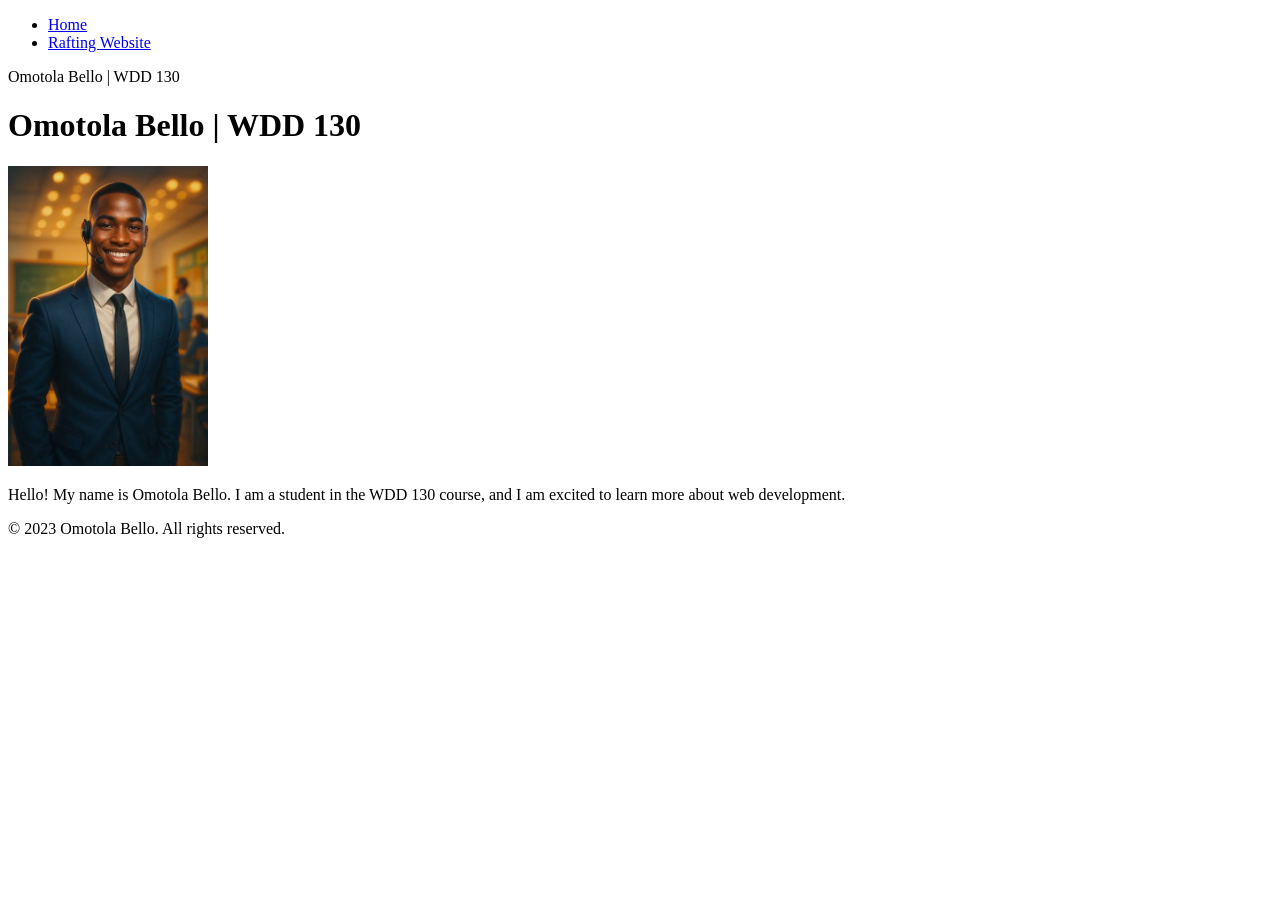
==== index.html @ c2de8bc4 "added  footer notes" ====
<!DOCTYPE html>
<html lang="en">

<head>
    <meta charset="UTF-8">
    <meta name="viewport" content="width=device-width, initial-scale=1.0">
    <title>Omotola Bello | WDD 130</title>
</head>

<body>
    <header>
        <nav>
            <ul>
                <li><a href="#">Home</a></li>
                <li><a href="wwr/">Rafting Website</a></li>
            </ul>
        </nav>
        <p>Omotola Bello | WDD 130</p>
    </header>
    <main>
        <h1>Omotola Bello | WDD 130</h1>
        <img src="images/profile.jpeg" alt="Profile Picture" width="200">
        <p>Hello! My name is Omotola Bello. I am a student in the WDD 130 course, and I am excited to learn more about web development.</p>
    </main>
    <footer>
        <p>&copy; 2023 Omotola Bello. All rights reserved.</p>
    </footer>
</body>

</html>
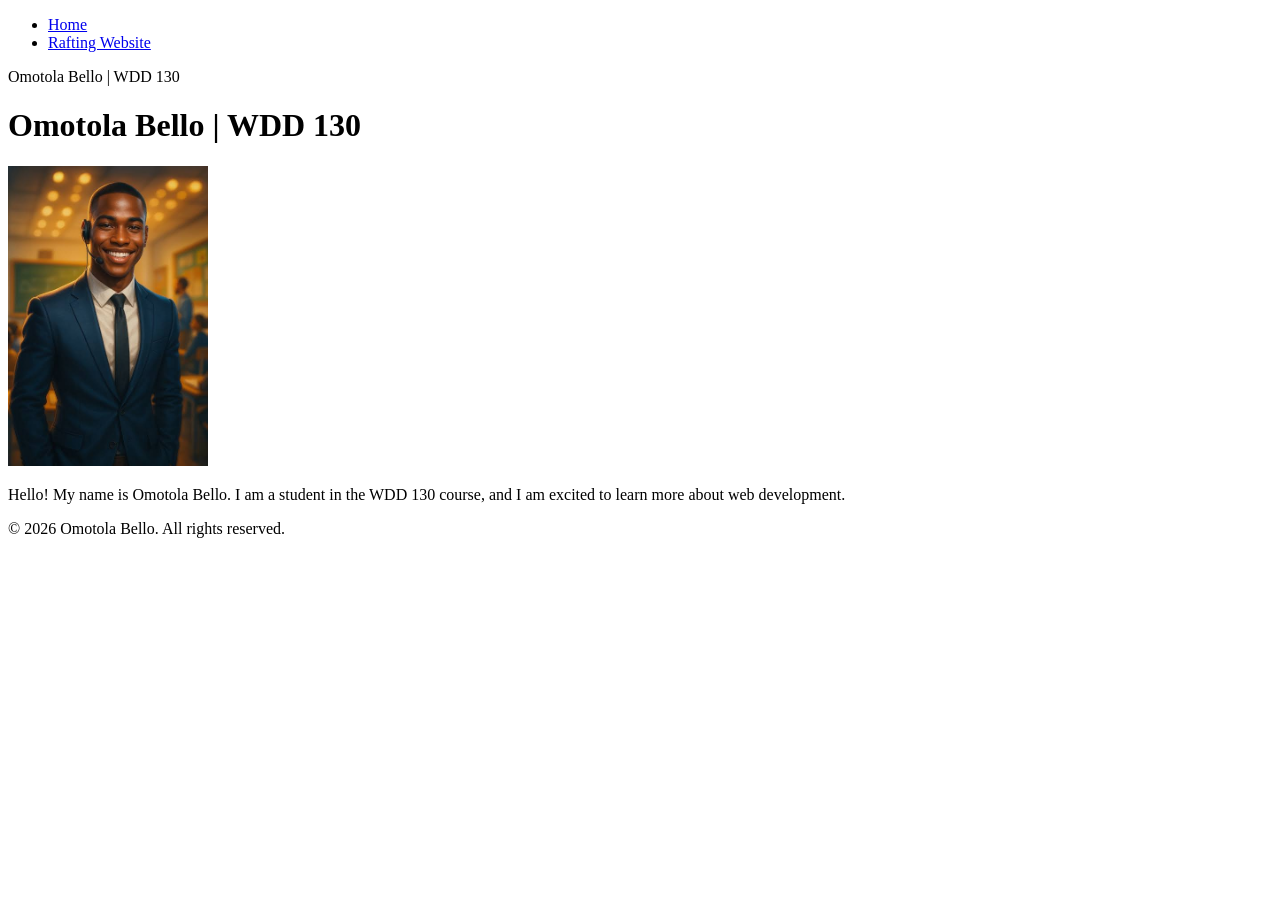
==== commit 64ec8541: "modified copyright year" ====
--- a/index.html
+++ b/index.html
@@ -23,7 +23,7 @@
         <p>Hello! My name is Omotola Bello. I am a student in the WDD 130 course, and I am excited to learn more about web development.</p>
     </main>
     <footer>
-        <p>&copy; 2023 Omotola Bello. All rights reserved.</p>
+        <p>&copy; 2026 Omotola Bello. All rights reserved.</p>
     </footer>
 </body>
 
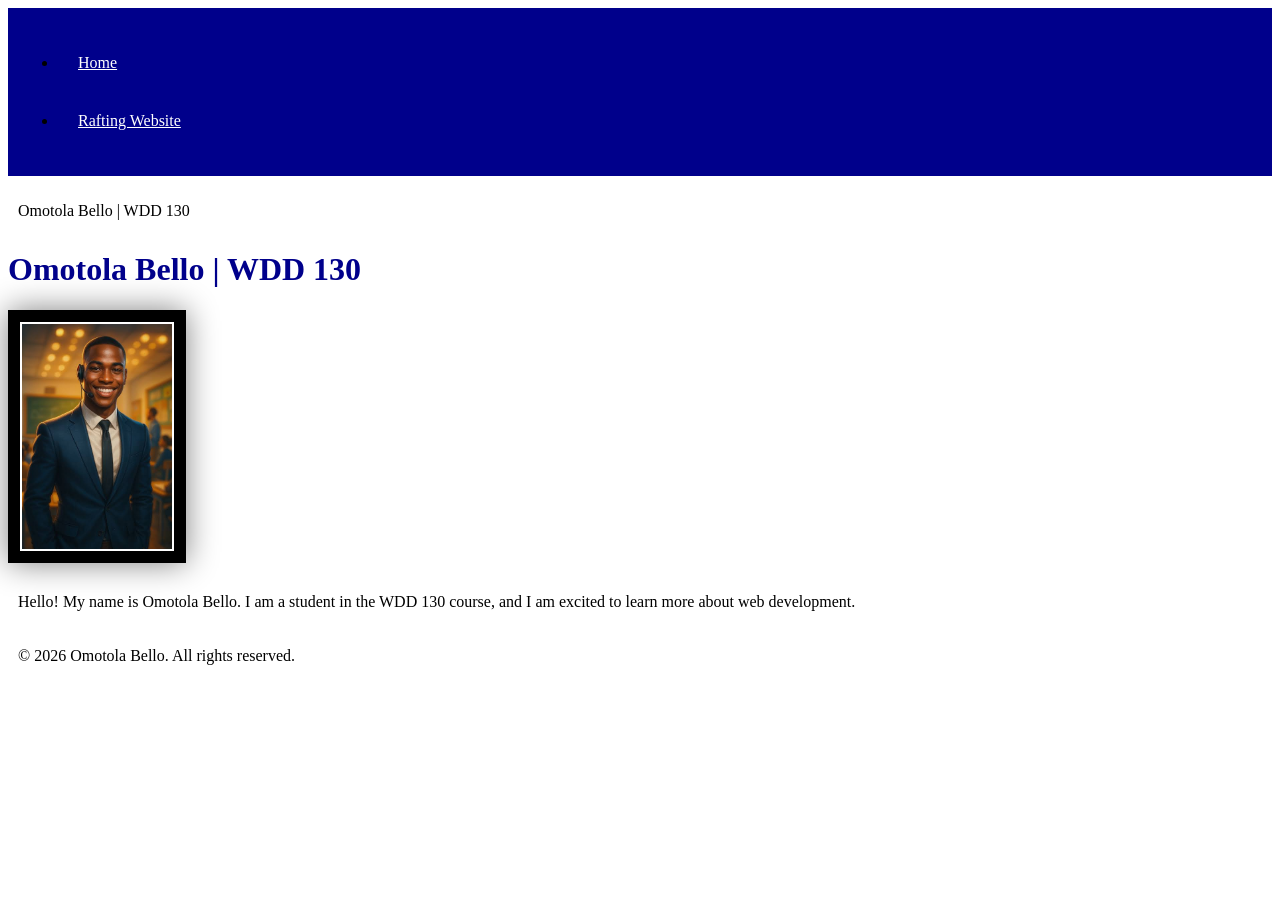
==== commit a8eed91d: "adding css styles for the homepage" ====
--- a/index.html
+++ b/index.html
@@ -5,6 +5,7 @@
     <meta charset="UTF-8">
     <meta name="viewport" content="width=device-width, initial-scale=1.0">
     <title>Omotola Bello | WDD 130</title>
+    <link rel="stylesheet" href="styles/styles.css">
 </head>
 
 <body>
--- a/styles/styles.css
+++ b/styles/styles.css
@@ -0,0 +1,25 @@
+nav {
+    background-color: darkblue;
+    padding: 10px;
+}
+nav a {
+    color: white;
+    display: block;
+    padding: 20px;
+}
+
+h1 {
+    color: darkblue;
+}
+
+img {
+    width: 150px;
+    height: auto;
+    border: 12px solid black;
+    padding: 2px;
+    box-shadow: 0 0 30px gray;
+
+}
+p {
+    padding: 10px;
+}
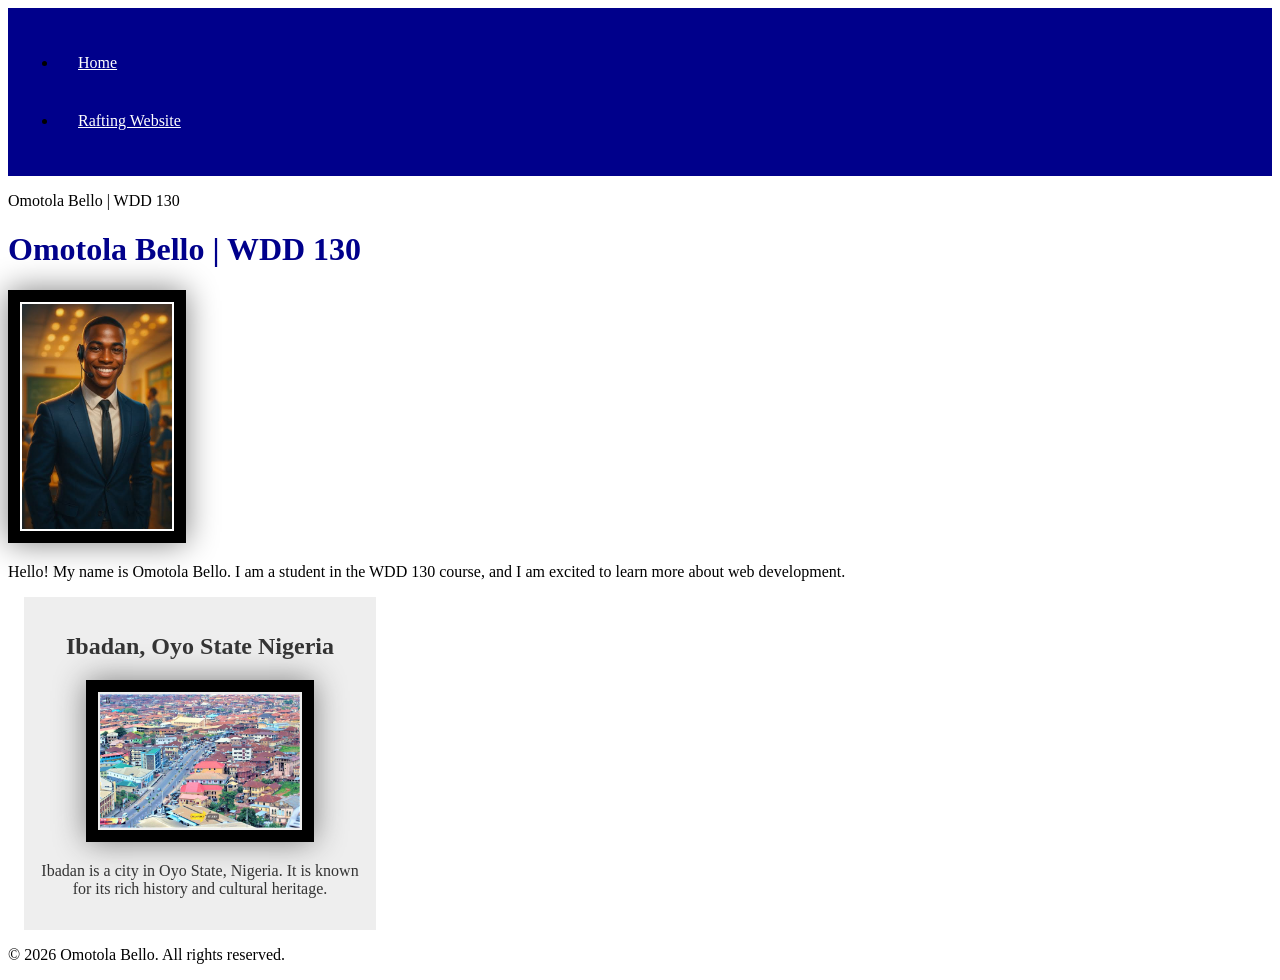
==== commit cf061513: "enhancements to the homepage" ====
--- a/index.html
+++ b/index.html
@@ -6,6 +6,8 @@
     <meta name="viewport" content="width=device-width, initial-scale=1.0">
     <title>Omotola Bello | WDD 130</title>
     <link rel="stylesheet" href="styles/styles.css">
+    <meta name="description" content="Omotola Bello's personal webpage for WDD 130 course"> 
+    <meta name="author" content="Omotola Bello">
 </head>
 
 <body>
@@ -23,6 +25,11 @@
         <img src="images/profile.jpeg" alt="Profile Picture" width="200">
         <p>Hello! My name is Omotola Bello. I am a student in the WDD 130 course, and I am excited to learn more about web development.</p>
     </main>
+    <aside>
+        <h2>Ibadan, Oyo State Nigeria</h2>
+        <img src="images/ib.png" alt="Ibadan, Oyo State Nigeria" width="200">
+        <p>Ibadan is a city in Oyo State, Nigeria. It is known for its rich history and cultural heritage.</p>
+    </aside>
     <footer>
         <p>&copy; 2026 Omotola Bello. All rights reserved.</p>
     </footer>
--- a/styles/styles.css
+++ b/styles/styles.css
@@ -1,3 +1,7 @@
+main {
+    max-width: 840px;
+}
+
 nav {
     background-color: darkblue;
     padding: 10px;
@@ -22,4 +26,28 @@
 }
 p {
     padding: 10px;
+}
+
+aside {
+    width: 20rem;
+    margin: 1rem;
+    border: 1px solid rgb(0, 0, 0 / 0.2);
+    padding: 1rem;
+    background-color: #eee;
+    color: #333;
+    text-align: center;
+}
+
+aside img {
+    width: 200px;
+    height: auto;
+}
+
+main img {
+    width: 150px;
+    height: auto;
+}
+
+p {
+    padding: 0;
 }
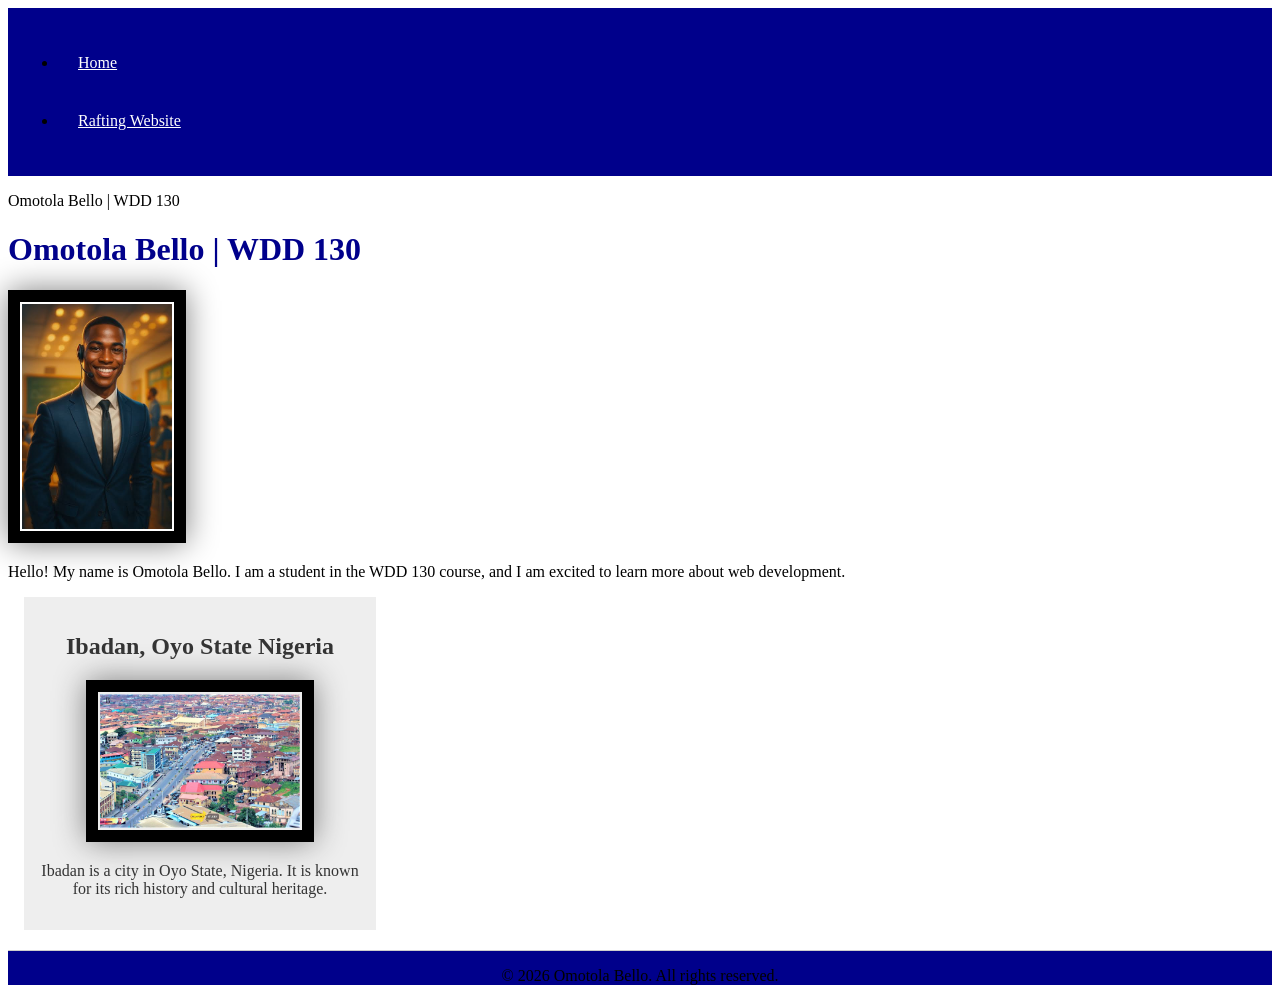
==== commit 62f578b8: "updating css rules for homepage" ====
--- a/index.html
+++ b/index.html
@@ -27,7 +27,7 @@
     </main>
     <aside>
         <h2>Ibadan, Oyo State Nigeria</h2>
-        <img src="images/ib.png" alt="Ibadan, Oyo State Nigeria" width="200">
+        <img src="images/ibcity.png" alt="Ibadan, Oyo State Nigeria" width="200">
         <p>Ibadan is a city in Oyo State, Nigeria. It is known for its rich history and cultural heritage.</p>
     </aside>
     <footer>
--- a/styles/styles.css
+++ b/styles/styles.css
@@ -38,16 +38,24 @@
     text-align: center;
 }
 
+main img {
+    width: 150px;
+    height: auto;
+    border: 12px solid black;
+    padding: 2px;
+    box-shadow: 0 0 30px gray;
+}
+
 aside img {
     width: 200px;
     height: auto;
 }
 
-main img {
-    width: 150px;
-    height: auto;
-}
+p { padding: 0;}
 
-p {
-    padding: 0;
+footer {
+    margin-top: 20px;
+    border-top: 1px solid #ccc;
+    background-color: darkblue;
+    text-align: center;
 }
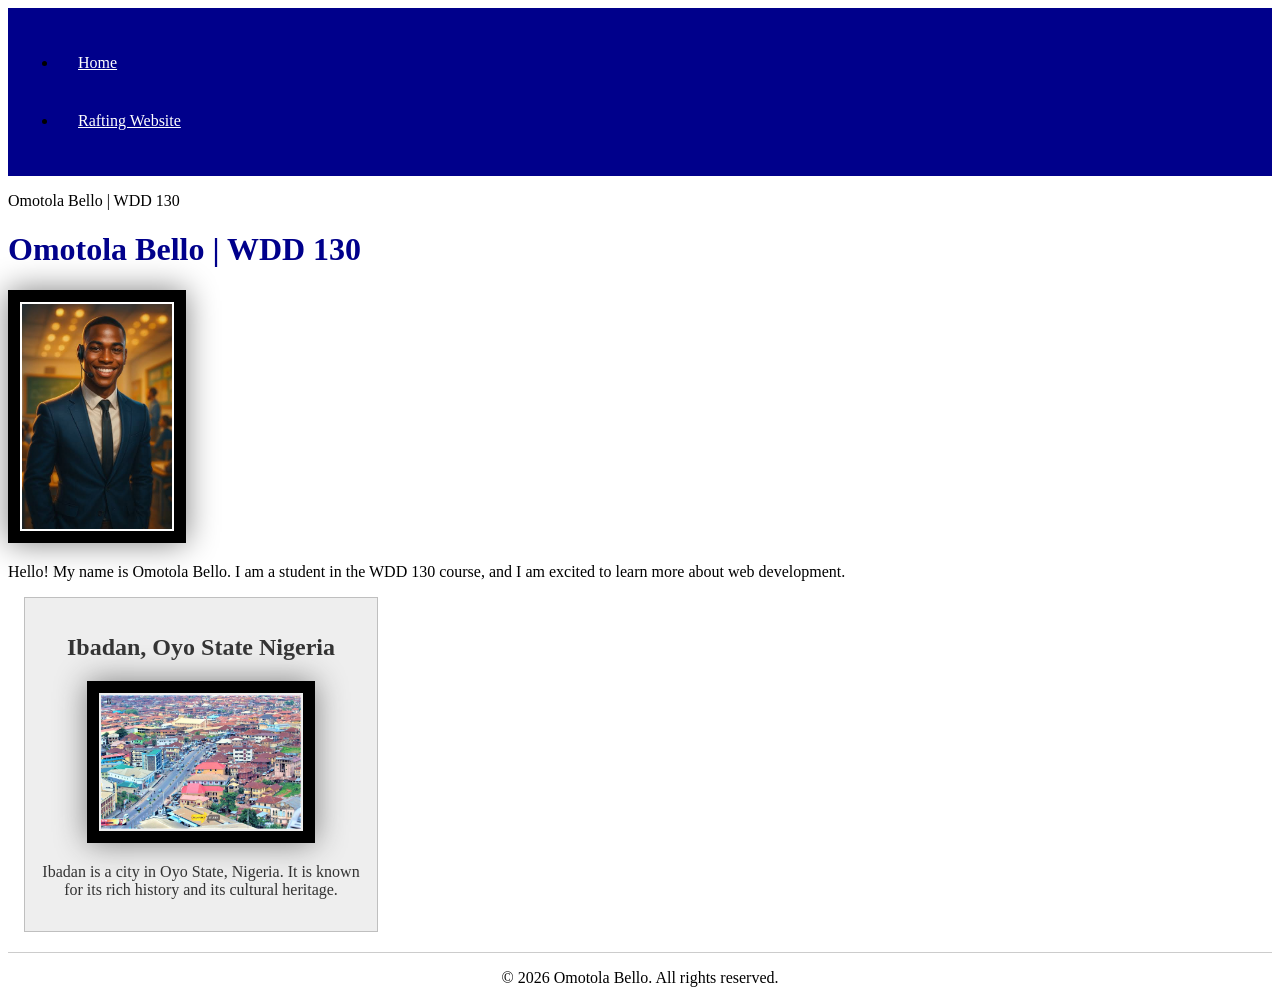
==== commit c6c74b43: "adjust aside css rule" ====
--- a/index.html
+++ b/index.html
@@ -28,7 +28,7 @@
     <aside>
         <h2>Ibadan, Oyo State Nigeria</h2>
         <img src="images/ibcity.png" alt="Ibadan, Oyo State Nigeria" width="200">
-        <p>Ibadan is a city in Oyo State, Nigeria. It is known for its rich history and cultural heritage.</p>
+        <p>Ibadan is a city in Oyo State, Nigeria. It is known for its rich history and its cultural heritage.</p>
     </aside>
     <footer>
         <p>&copy; 2026 Omotola Bello. All rights reserved.</p>
--- a/styles/styles.css
+++ b/styles/styles.css
@@ -31,7 +31,7 @@
 aside {
     width: 20rem;
     margin: 1rem;
-    border: 1px solid rgb(0, 0, 0 / 0.2);
+    border: 1px solid rgb(0 0 0 / 0.2);
     padding: 1rem;
     background-color: #eee;
     color: #333;
@@ -56,6 +56,6 @@
 footer {
     margin-top: 20px;
     border-top: 1px solid #ccc;
-    background-color: darkblue;
+    background-color: white;
     text-align: center;
 }
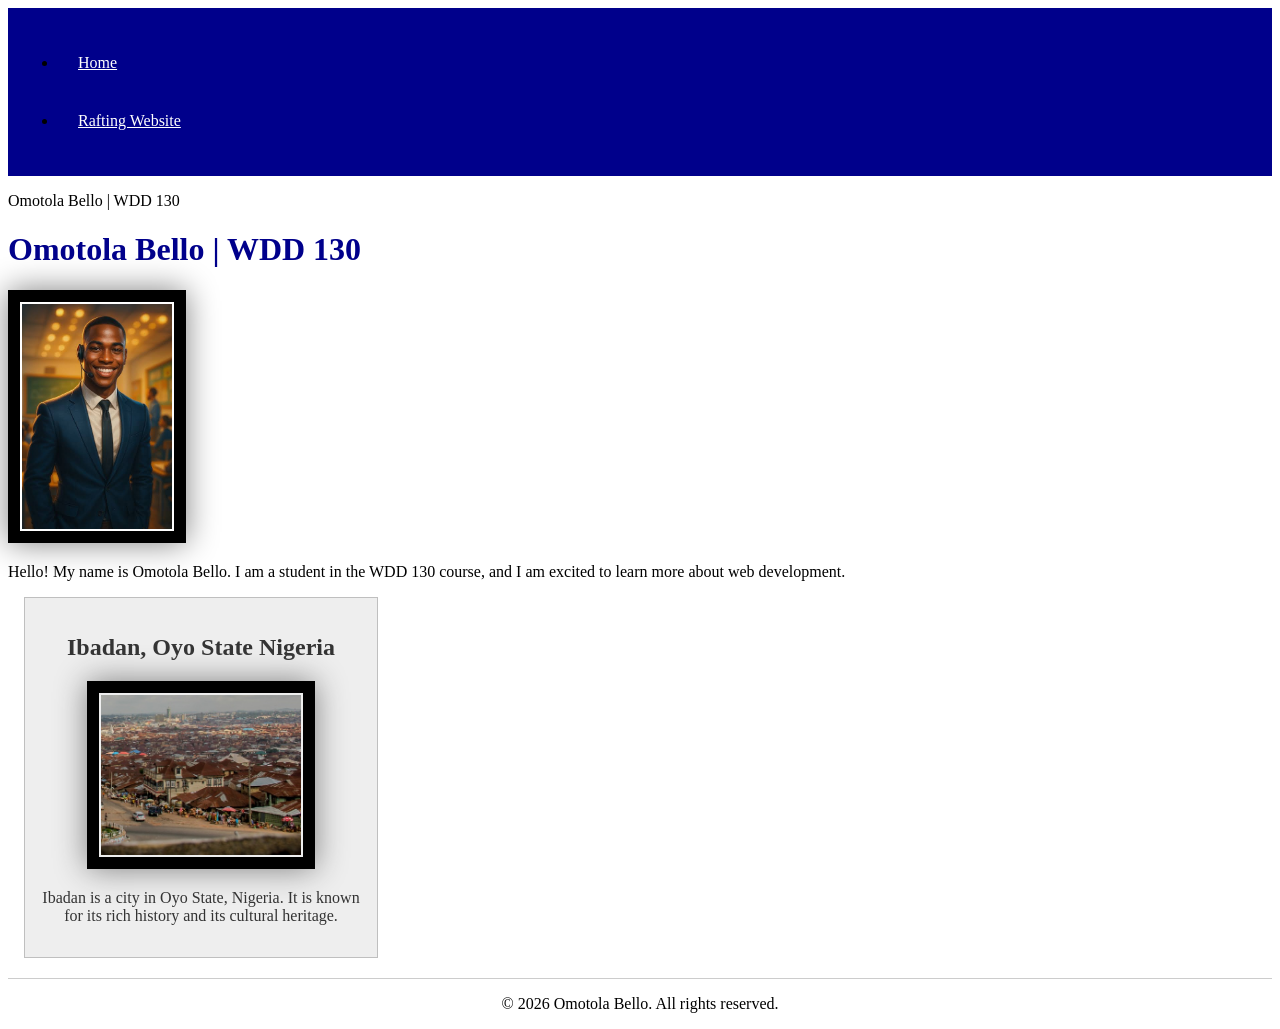
==== commit 5ef20151: "updates" ====
--- a/index.html
+++ b/index.html
@@ -27,7 +27,7 @@
     </main>
     <aside>
         <h2>Ibadan, Oyo State Nigeria</h2>
-        <img src="images/ibcity.png" alt="Ibadan, Oyo State Nigeria" width="200">
+        <img src="images/ibcity.jpg" alt="Ibadan, Oyo State Nigeria" width="200">
         <p>Ibadan is a city in Oyo State, Nigeria. It is known for its rich history and its cultural heritage.</p>
     </aside>
     <footer>
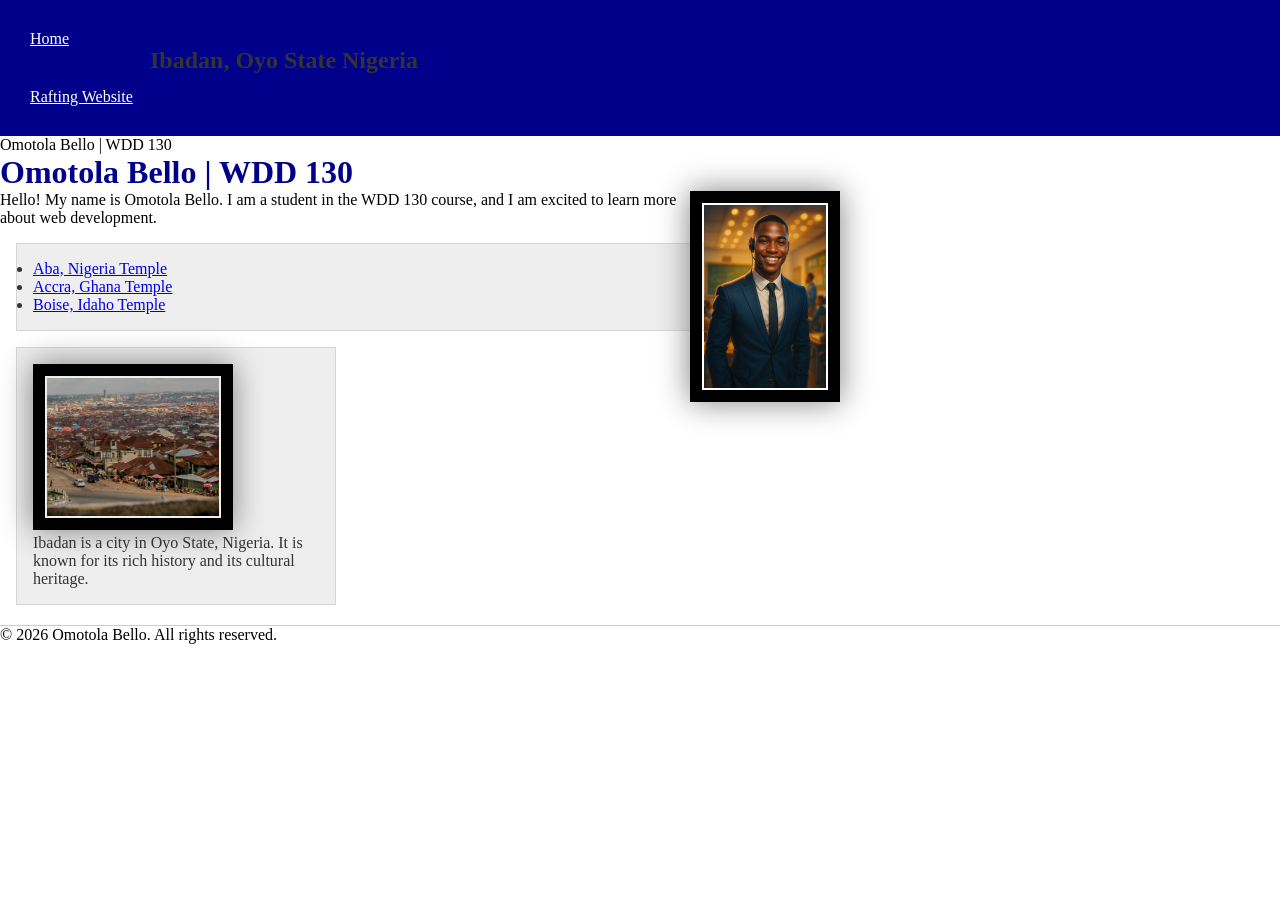
==== commit 56c88f14: "homepage ehancements" ====
--- a/index.html
+++ b/index.html
@@ -24,8 +24,13 @@
         <h1>Omotola Bello | WDD 130</h1>
         <img src="images/profile.jpeg" alt="Profile Picture" width="200">
         <p>Hello! My name is Omotola Bello. I am a student in the WDD 130 course, and I am excited to learn more about web development.</p>
+    <ul class="box">
+        <li><a href="https://content.churchofjesuschrist.org/templesldsorg/bc/Temples/photo-galleries/aba-nigeria/400x250/aba-nigeria-temple-lds-1636397-wallpaper.jpg">Aba, Nigeria Temple</a></li>
+        <li><a href="https://content.churchofjesuschrist.org/templesldsorg/bc/Temples/photo-galleries/accra-ghana/320x180/accra-ghana-temple-detail-249022-2400x1200.jpg">Accra, Ghana Temple</a></li>
+        <li><a href="https://content.churchofjesuschrist.org/templesldsorg/bc/Temples/photo-galleries/boise-idaho/2018/400x250/1-Boise-Idaho-Temple-1968984.jpg">Boise, Idaho Temple</a></li>
+    </ul>
     </main>
-    <aside>
+    <aside class="box">
         <h2>Ibadan, Oyo State Nigeria</h2>
         <img src="images/ibcity.jpg" alt="Ibadan, Oyo State Nigeria" width="200">
         <p>Ibadan is a city in Oyo State, Nigeria. It is known for its rich history and its cultural heritage.</p>
--- a/styles/styles.css
+++ b/styles/styles.css
@@ -1,3 +1,13 @@
+.root{
+    text-align: center;
+}
+
+*{
+    margin: 0;
+    padding: 0;
+    box-sizing: border-box;
+}
+
 main {
     max-width: 840px;
 }
@@ -25,17 +35,17 @@
 
 }
 p {
-    padding: 10px;
+    padding: 0;
 }
 
 aside {
     width: 20rem;
-    margin: 1rem;
+    /* margin: 1rem; */
     border: 1px solid rgb(0 0 0 / 0.2);
-    padding: 1rem;
-    background-color: #eee;
-    color: #333;
-    text-align: center;
+    /* padding: 1rem; */
+    /* background-color: #eee; */
+    /* color: #333; */
+    text-align: var(--text-align);
 }
 
 main img {
@@ -44,6 +54,7 @@
     border: 12px solid black;
     padding: 2px;
     box-shadow: 0 0 30px gray;
+    float: right;
 }
 
 aside img {
@@ -51,11 +62,25 @@
     height: auto;
 }
 
-p { padding: 0;}
+aside h2 {
+    position: absolute;
+    top: 47px;
+    left: 150px;
+}
 
 footer {
     margin-top: 20px;
     border-top: 1px solid #ccc;
     background-color: white;
-    text-align: center;
+    text-align: var(--text-align);
+}
+
+/* Class Selectors */
+.box {
+    margin: 1rem;
+    padding: 1rem;
+    border: 1px solid rgb(0 0 0 / 10%);
+    background-color: #eee;
+    color: #333;
+    text-align: var(--text-align);
 }
